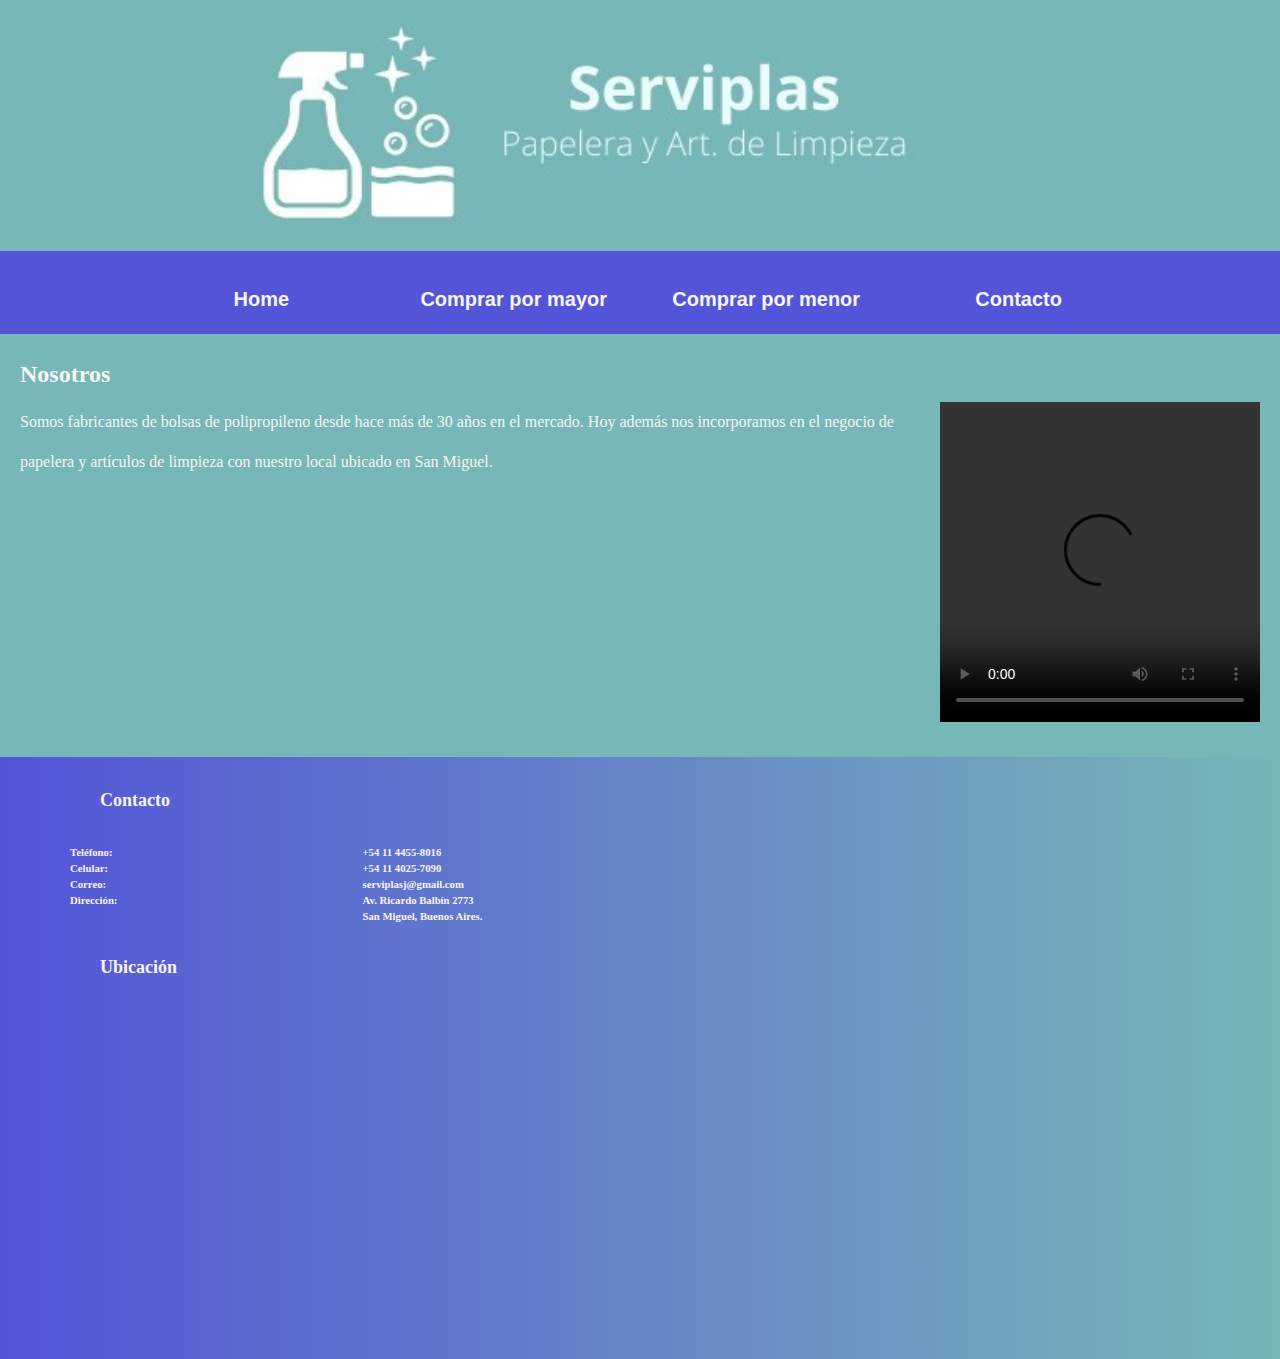
==== index.html @ 99f76ec1 "First Repository GitHub Proyecto Final" ====
<!DOCTYPE html>
<html lang="en">
<head>
    <meta charset="UTF-8">
    <meta http-equiv="X-UA-Compatible" content="IE=edge">
    <meta name="viewport" content="width=device-width, initial-scale=1.0">

    <!-- Nueva descripción -->
    <meta name="description" content="Serviplas. Papelera y Artículos de Limpieza en San Miguel, Buenos Aires, Argentina. Venta al por mayor y menor.">

    <!--Keywords-->
    <meta="keywords" content="Serviplas, Fabricantes, Papelera, Artículos de Limpieza, Por Mayor, Por Menor, Tiendas ecommerce, Negocio Local, San Miguel, Buenos Aires, Avenida Dr R Balbín, Avenida Mitre, RP 23, Bolsas de Consorcio, Revendedores, Económico, Maxiconsumo, Mayorista, Minorista">
    
    <!-- Bootstrap -->
    <link href="https://cdn.jsdelivr.net/npm/bootstrap@5.1.3/dist/css/bootstrap.min.css" rel="stylesheet" integrity="sha384-1BmE4kWBq78iYhFldvKuhfTAU6auU8tT94WrHftjDbrCEXSU1oBoqyl2QvZ6jIW3" crossorigin="anonymous">

	
	
    <!--CSS-->
    <link rel="stylesheet" href="css/style.css">

    <!-- Nuevo title -->
    <title>Serviplas Papelera y Artículos de Limpieza. Por Mayor y Menor en San Miguel, Buenos Aires.</title>
</head>
<body> 
    <!-- Inicio Header-->
    <header class="menuNavegable">
        <!-- Logo Serviplas-->
        <h1><img src="images/logoServiplas.png" alt="Logo Serviplas Papelera y Artículos de Limpieza al por mayor y menor" class="logoServiplas"></h1>

        

        <!-- Menú navegable -->
        <nav>
            <!-- Navbar content -->
            <ul>
                <li><a href="#Home" class="menuNavegable"><strong>Home</strong></a></li>
                <!-- Mejor navegación -->
                <li><a href="comprarPorMayor.html" class="menuNavegable"><strong>Comprar por mayor</strong></a></li> <!-- Te envía a otro html-->
                <li><a href="comprarPorMenor.html" class="menuNavegable"><strong>Comprar por menor</strong></a></li> <!-- Te envía a otro html-->
                <!-- <li><a href="#Ubicacion" class="menuNavegable"><strong>Ubicación</strong></a></li> -->
                <li><a href="#Contacto" class="menuNavegable"><strong>Contacto</strong></a></li>
                
            </ul>
        </nav>
    </header>

    <!--Sección Nosotros Serviplas-->
    <section class="navegable">
        <h2 id="Home"><strong>Nosotros</strong></h2>
        <div>
            <p class="pNosotros">
            Somos fabricantes de bolsas de polipropileno desde hace más de 30 años en el mercado. Hoy además nos incorporamos en el negocio de papelera y artículos de limpieza con nuestro local ubicado en San Miguel.
            </p> 
            <!-- Modificación de descripción sobre nosotros -->
        </div>
        <div class="video-nosotros">
            <video class="videoNegocio" src="videos-papelera/InShot_20210922_213424226.mp4" controls width="320" height="320"></video>
        </div>
    </section>

   
        <footer class="footer">
            <div class="container">
                <div class="row">
                    <div class="footer-col">
                        <h4>Contacto</h4>
                        <div class="row">
                            <div class="footer-contacto">
                                <h6>Teléfono:</h6>
                                <h6>Celular:</h6>
                                <h6>Correo:</h6>
                                <h6>Dirección:</h6>
                            </div>
                            <div class="footer-contacto">
                                <h6>+54 11 4455-8016</h6>
                                <h6>+54 11 4025-7090</h6>
                                <h6>serviplasj@gmail.com</h6>
                                <h6>Av. Ricardo Balbín 2773 <br> San Miguel, Buenos Aires.</h6>
                            </div>
                        </div>
                       
                    </div>
                    <div class="footer-col">
                        <h4>Ubicación</h4>
                        <ul>
                            <li><iframe src="https://www.google.com/maps/embed?pb=!1m18!1m12!1m3!1d1642.9832434138034!2d-58.72546851062557!3d-34.554403906862504!2m3!1f0!2f0!3f0!3m2!1i1024!2i768!4f13.1!3m3!1m2!1s0x95bcbd57b6e8c489%3A0xa20c62d06cbb0956!2sServiplas!5e0!3m2!1ses!2sar!4v1632242362636!5m2!1ses!2sar" width="300" height="300" style="border:0;" allowfullscreen="" loading="lazy"></iframe></li>
                        </ul>
                    </div>
                </div>
            </div>
        </footer>





        <!-- <h5><a href="index.html" class="caseHome">Home</a></h5> -->
        <!-- <h4 class="firma"><a href="index.html" class="firma">© 2021 Serviplas.</a></h4>
    </footer> -->
    
<!-- <script src="https://cdn.jsdelivr.net/npm/bootstrap@5.1.3/dist/js/bootstrap.bundle.min.js" integrity="sha384-ka7Sk0Gln4gmtz2MlQnikT1wXgYsOg+OMhuP+IlRH9sENBO0LRn5q+8nbTov4+1p" crossorigin="anonymous"></script> -->
    
<script src="https://cdn.jsdelivr.net/npm/@popperjs/core@2.10.2/dist/umd/popper.min.js" integrity="sha384-7+zCNj/IqJ95wo16oMtfsKbZ9ccEh31eOz1HGyDuCQ6wgnyJNSYdrPa03rtR1zdB" crossorigin="anonymous"></script>
<script src="https://cdn.jsdelivr.net/npm/bootstrap@5.1.3/dist/js/bootstrap.min.js" integrity="sha384-QJHtvGhmr9XOIpI6YVutG+2QOK9T+ZnN4kzFN1RtK3zEFEIsxhlmWl5/YESvpZ13" crossorigin="anonymous"></script>

</body>
</html>
---- css/style.css ----
@charset "UTF-8";
@media only screen and (max-width: 400px) {
  ul {
    list-style: none;
    padding: 20px;
    position: relative;
  }
  ul li {
    display: inline-block;
    width: 20%;
    font-size: 12px;
  }
  ul li ul {
    position: absolute;
    display: none;
    width: 15%;
    background-color: #5454d8;
  }
  ul li ul li {
    display: block;
  }
  ul li ul li a {
    text-decoration: none;
    color: whitesmoke;
  }
  ul li ul li a:hover {
    display: block;
  }
}
@media only screen and (min-width: 401px) and (max-width: 960px) {
  ul {
    list-style: none;
    padding: 20px;
    position: relative;
  }
  ul li {
    display: inline-block;
    width: 20%;
    font-size: 15px;
  }
  ul li ul {
    position: absolute;
    display: none;
    width: 15%;
    background-color: #5454d8;
  }
  ul li ul li {
    display: block;
  }
  ul li ul li a {
    text-decoration: none;
    color: whitesmoke;
  }
  ul li ul li a:hover {
    display: block;
  }
}
@media only screen and (min-width: 961px) {
  ul {
    list-style: none;
    padding: 20px;
    position: relative;
  }
  ul li {
    display: inline-block;
    width: 20%;
    font-size: 20px;
  }
  ul li ul {
    position: absolute;
    display: none;
    width: 15%;
    background-color: #5454d8;
  }
  ul li ul li {
    display: block;
  }
  ul li ul li a {
    text-decoration: none;
    color: whitesmoke;
  }
  ul li ul li a:hover {
    display: block;
  }
}
* {
  margin: 0;
  padding: 0;
}

body {
  /* background-image: url('images/fondoSP.jpg'); */
  background-color: #77b7b7;
  background-attachment: scroll;
}

/* Menú navegable (Nosotros/Home, Comprar, Ubicación, Contacto) */
.menuNavegable {
  color: whitesmoke;
  font-family: "Lucida Sans", "Lucida Sans Regular", "Lucida Grande", "Lucida Sans Unicode", Geneva, Verdana, sans-serif;
  background-color: #5454d8;
  background-size: 100%;
  text-decoration: none;
  text-align-last: center;
}

.white-dropdown {
  color: whitesmoke;
}

.navegable {
  padding: 20px;
  display: grid;
  grid-template-areas: "Home" "pNosotros" "video-nosotros";
  grid-template-rows: 1fr repeat(2, auto);
  grid-template-columns: 0% repeat(2, auto);
  color: whitesmoke;
  line-height: 40px;
  /* Título Nosotros */
}
.navegable #Home {
  margin-bottom: 10 px;
  margin-top: 10 px;
  color: whitesmoke;
  /* margin-bottom: 30px; */
}
.navegable .pNosotros {
  margin-top: 3rem;
}
.navegable .video-nosotros {
  margin-top: 3rem;
}

/* Sección Ubicación */
.secUbicacion {
  /* margin: 20px; */
  padding: 20px;
  margin-top: 50px;
  color: whitesmoke;
  /* display: flex; */
  /* display: grid; */
  margin-bottom: 30px;
  /* grid-template-rows: 20px; */
  /*Sección GRID ubicación*/
}
.secUbicacion .grid-row-ubicacion {
  display: grid;
  grid-template-areas: "Ubicacion" "mapa" "ubicacion";
  grid-template-rows: 1fr repeat(2, auto);
  grid-template-columns: 0% repeat(2, auto);
  /* Título ubicación */
}
.secUbicacion .grid-row-ubicacion .mapa {
  margin-top: 3rem;
  /* line-height: 140px; */
}
.secUbicacion .grid-row-ubicacion .ubicacion {
  margin-top: 3rem;
  display: flex;
  flex-direction: row;
  justify-content: space-evenly;
  align-items: center;
  /* transform: skew(20deg,10deg); */
}

/* Sección Contacto */
body {
  line-height: 1.5;
}

.container {
  max-width: 1170px;
  margin: auto;
}

.row {
  display: flex;
  flex-wrap: wrap;
}

ul {
  list-style: none;
}

footer {
  background-image: linear-gradient(to left, #77b7b7, #5454d8);
}

.footer-col {
  width: 50%;
  padding: 0 15px;
}

.footer-col h4 {
  font-size: 18px;
  color: whitesmoke;
  text-transform: capitalize;
  margin: 30px;
  position: relative;
}

.footer-contacto {
  width: 50%;
  color: whitesmoke;
}

.firma {
  color: whitesmoke;
  text-align: center;
  text-decoration: none;
}
.firma:visited {
  /* Una vez que le di click */
  color: whitesmoke;
}

/* Logo */
.logoServiplas {
  width: 100%;
}

* {
  margin: 0;
  padding: 0;
}

body {
  /* background-image: url('images/fondoSP.jpg'); */
  background-color: #77b7b7;
  background-attachment: scroll;
}

.titleProductos {
  background-color: #5454d8;
  background-size: 100%;
  text-decoration: none;
  color: whitesmoke;
  padding: 20px;
  text-align: center;
}

/* Logo */
.logoServiplas {
  width: 100%;
}

.caseHomeComprar {
  text-decoration: none;
  text-align: left;
  margin-left: 10px;
}

.caseHomeComprar, .caseHome:visited {
  /* Una vez que le di click */
  color: whitesmoke;
}

.footerProvisorio {
  background-color: #5454d8;
  padding: 30px;
  text-align: center;
}

.img-example {
  /* background-color: violet; */
  transition: all 2s;
}

.img-example:hover {
  transform: rotateY(360deg);
  /* Prefijos para asegurarme que funcione bien en todos los navegadores*/
  /*Chrome*/
  -webkit-transform: rotateY(360deg);
  /*Opera*/
  -o-transform: rotateY(360deg);
  /*Mozilla*/
  -moz-transform: rotateY(360deg);
}

/*# sourceMappingURL=style.css.map */
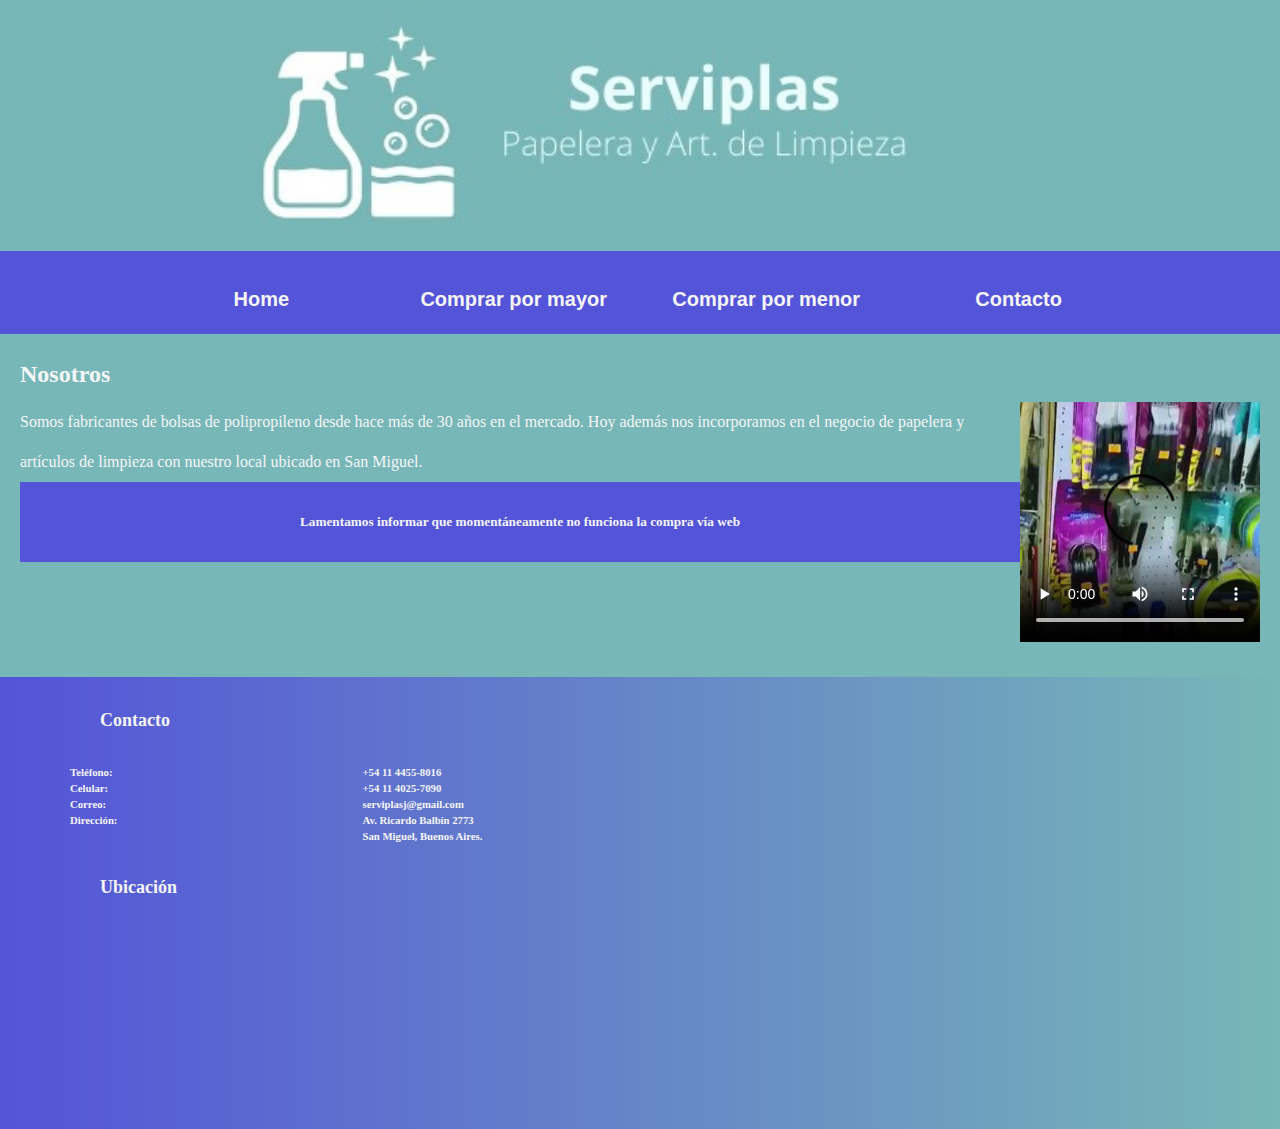
==== commit 3e31cc7a: "Repository GitHub Proyecto Final - Actualización final" ====
--- a/index.html
+++ b/index.html
@@ -52,15 +52,16 @@
             <p class="pNosotros">
             Somos fabricantes de bolsas de polipropileno desde hace más de 30 años en el mercado. Hoy además nos incorporamos en el negocio de papelera y artículos de limpieza con nuestro local ubicado en San Miguel.
             </p> 
+            <h5 class="titleProductos">Lamentamos informar que momentáneamente no funciona la compra vía web</h5>
             <!-- Modificación de descripción sobre nosotros -->
         </div>
         <div class="video-nosotros">
-            <video class="videoNegocio" src="videos-papelera/InShot_20210922_213424226.mp4" controls width="320" height="320"></video>
+            <video class="videoNegocio" src="videos-papelera/videopapeleraC.mp4" controls ></video>
         </div>
     </section>
 
    
-        <footer class="footer">
+        <footer id= "Contacto" class="footer">
             <div class="container">
                 <div class="row">
                     <div class="footer-col">
@@ -84,7 +85,7 @@
                     <div class="footer-col">
                         <h4>Ubicación</h4>
                         <ul>
-                            <li><iframe src="https://www.google.com/maps/embed?pb=!1m18!1m12!1m3!1d1642.9832434138034!2d-58.72546851062557!3d-34.554403906862504!2m3!1f0!2f0!3f0!3m2!1i1024!2i768!4f13.1!3m3!1m2!1s0x95bcbd57b6e8c489%3A0xa20c62d06cbb0956!2sServiplas!5e0!3m2!1ses!2sar!4v1632242362636!5m2!1ses!2sar" width="300" height="300" style="border:0;" allowfullscreen="" loading="lazy"></iframe></li>
+                            <li><iframe src="https://www.google.com/maps/embed?pb=!1m18!1m12!1m3!1d1642.9832434138034!2d-58.72546851062557!3d-34.554403906862504!2m3!1f0!2f0!3f0!3m2!1i1024!2i768!4f13.1!3m3!1m2!1s0x95bcbd57b6e8c489%3A0xa20c62d06cbb0956!2sServiplas!5e0!3m2!1ses!2sar!4v1632242362636!5m2!1ses!2sar" style="border:0;" loading="lazy"></iframe></li>
                         </ul>
                     </div>
                 </div>
@@ -93,13 +94,6 @@
 
 
 
-
-
-        <!-- <h5><a href="index.html" class="caseHome">Home</a></h5> -->
-        <!-- <h4 class="firma"><a href="index.html" class="firma">© 2021 Serviplas.</a></h4>
-    </footer> -->
-    
-<!-- <script src="https://cdn.jsdelivr.net/npm/bootstrap@5.1.3/dist/js/bootstrap.bundle.min.js" integrity="sha384-ka7Sk0Gln4gmtz2MlQnikT1wXgYsOg+OMhuP+IlRH9sENBO0LRn5q+8nbTov4+1p" crossorigin="anonymous"></script> -->
     
 <script src="https://cdn.jsdelivr.net/npm/@popperjs/core@2.10.2/dist/umd/popper.min.js" integrity="sha384-7+zCNj/IqJ95wo16oMtfsKbZ9ccEh31eOz1HGyDuCQ6wgnyJNSYdrPa03rtR1zdB" crossorigin="anonymous"></script>
 <script src="https://cdn.jsdelivr.net/npm/bootstrap@5.1.3/dist/js/bootstrap.min.js" integrity="sha384-QJHtvGhmr9XOIpI6YVutG+2QOK9T+ZnN4kzFN1RtK3zEFEIsxhlmWl5/YESvpZ13" crossorigin="anonymous"></script>
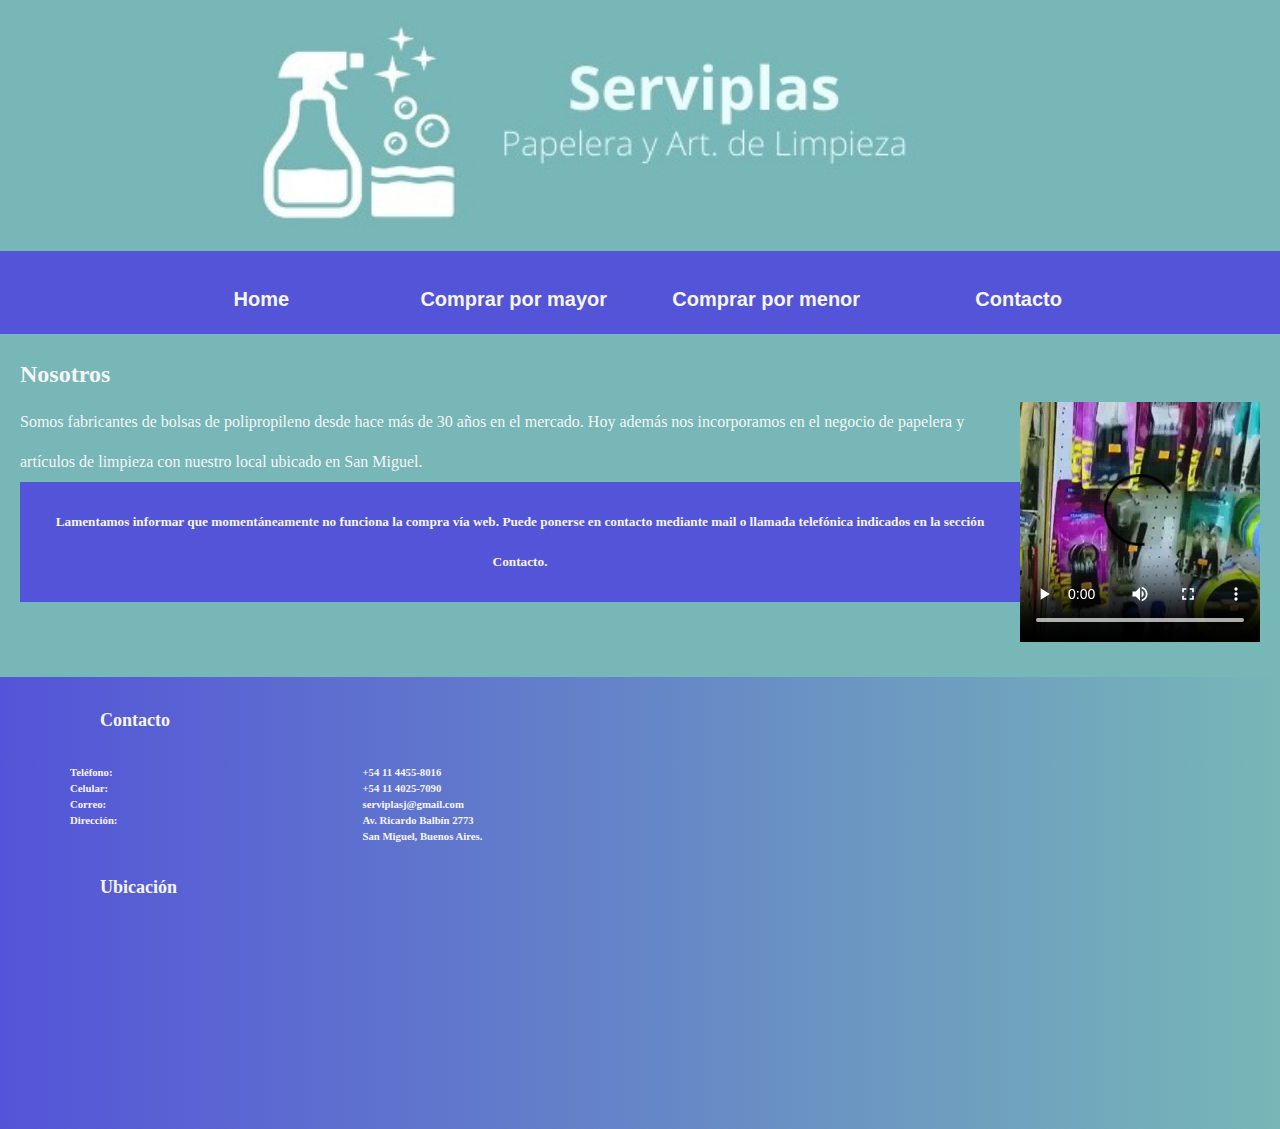
==== commit 7cd237cb: "Repository GitHub Proyecto Final - Actualización final + index" ====
--- a/index.html
+++ b/index.html
@@ -52,7 +52,9 @@
             <p class="pNosotros">
             Somos fabricantes de bolsas de polipropileno desde hace más de 30 años en el mercado. Hoy además nos incorporamos en el negocio de papelera y artículos de limpieza con nuestro local ubicado en San Miguel.
             </p> 
-            <h5 class="titleProductos">Lamentamos informar que momentáneamente no funciona la compra vía web</h5>
+            <h5 class="titleProductos">Lamentamos informar que momentáneamente no funciona la compra vía web.
+                Puede ponerse en contacto mediante mail o llamada telefónica indicados en la sección Contacto.
+            </h5>
             <!-- Modificación de descripción sobre nosotros -->
         </div>
         <div class="video-nosotros">
